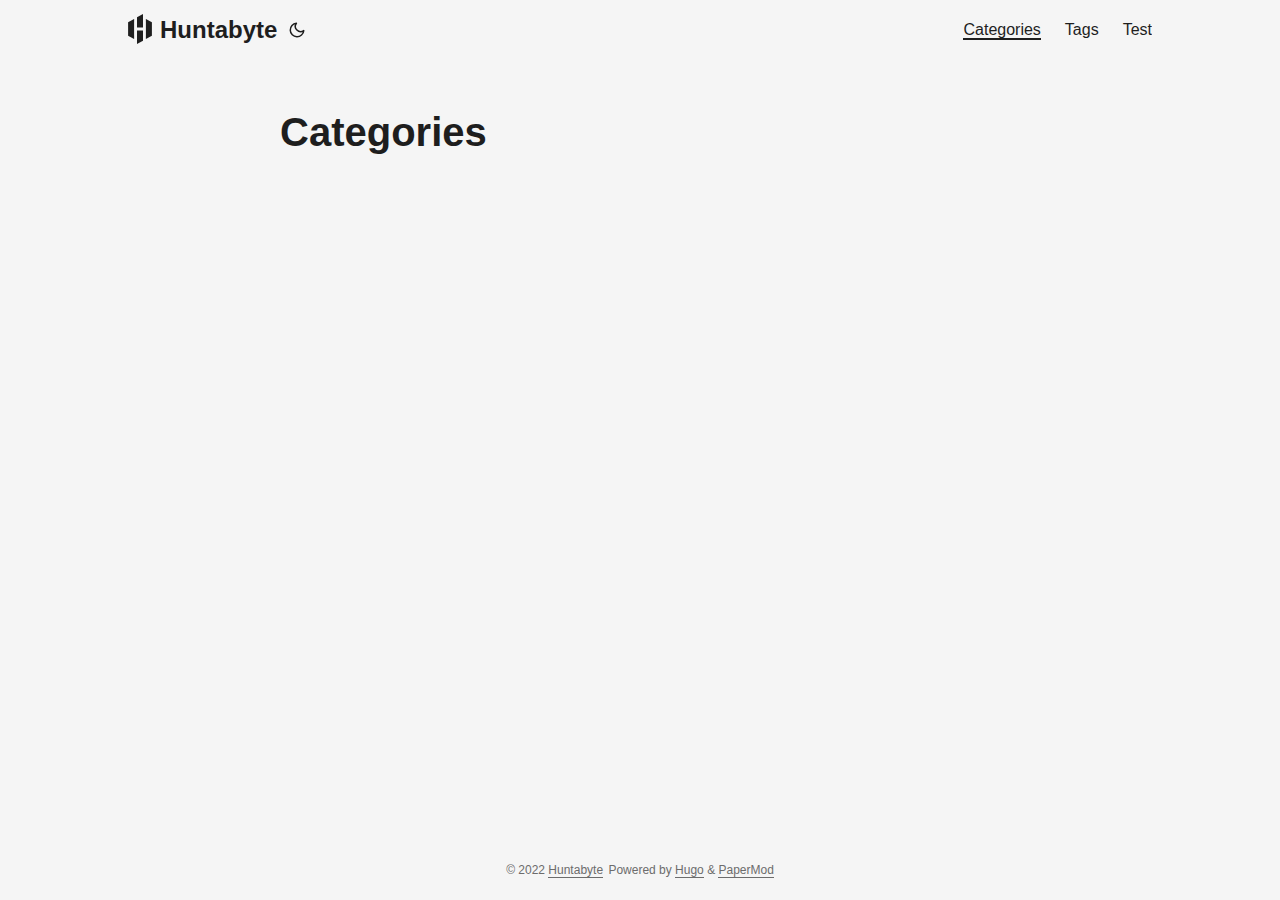
==== categories/index.html @ 432a7222 "init commit" ====
<!doctype html><html lang=en dir=auto><head><meta charset=utf-8><meta http-equiv=x-ua-compatible content="IE=edge"><meta name=viewport content="width=device-width,initial-scale=1,shrink-to-fit=no"><meta name=robots content="index, follow"><title>Categories | Huntabyte</title><meta name=keywords content><meta name=description content="Technology Blog"><meta name=author content><link rel=canonical href=https://huntabyte.com/categories/><link crossorigin=anonymous href=/assets/css/stylesheet.min.ad97a2a73ec10e119dee87a3eb92e070b07ea6d73bebc6bc51188c4994ca4d38.css integrity="sha256-rZeipz7BDhGd7oej65LgcLB+ptc768a8URiMSZTKTTg=" rel="preload stylesheet" as=style><link rel=icon href=https://huntabyte.com/%3Clink%20/%20abs%20url%3E><link rel=icon type=image/png sizes=16x16 href=https://huntabyte.com/%3Clink%20/%20abs%20url%3E><link rel=icon type=image/png sizes=32x32 href=https://huntabyte.com/%3Clink%20/%20abs%20url%3E><link rel=apple-touch-icon href=https://huntabyte.com/%3Clink%20/%20abs%20url%3E><link rel=mask-icon href=https://huntabyte.com/%3Clink%20/%20abs%20url%3E><meta name=theme-color content="#2e2e33"><meta name=msapplication-TileColor content="#2e2e33"><link rel=alternate type=application/rss+xml href=https://huntabyte.com/categories/index.xml><noscript><style>#theme-toggle,.top-link{display:none}</style><style>@media(prefers-color-scheme:dark){:root{--theme:rgb(29, 30, 32);--entry:rgb(46, 46, 51);--primary:rgb(218, 218, 219);--secondary:rgb(155, 156, 157);--tertiary:rgb(65, 66, 68);--content:rgb(196, 196, 197);--hljs-bg:rgb(46, 46, 51);--code-bg:rgb(55, 56, 62);--border:rgb(51, 51, 51)}.list{background:var(--theme)}.list:not(.dark)::-webkit-scrollbar-track{background:0 0}.list:not(.dark)::-webkit-scrollbar-thumb{border-color:var(--theme)}}</style></noscript><meta property="og:title" content="Categories"><meta property="og:description" content="Technology Blog"><meta property="og:type" content="website"><meta property="og:url" content="https://huntabyte.com/categories/"><meta property="og:image" content="https://huntabyte.com/%3Clink%20or%20path%20of%20image%20for%20opengraph,%20twitter-cards%3E"><meta property="og:site_name" content="Huntabyte"><meta name=twitter:card content="summary_large_image"><meta name=twitter:image content="https://huntabyte.com/%3Clink%20or%20path%20of%20image%20for%20opengraph,%20twitter-cards%3E"><meta name=twitter:title content="Categories"><meta name=twitter:description content="Technology Blog"></head><body class=list id=top><script>localStorage.getItem("pref-theme")==="dark"?document.body.classList.add("dark"):localStorage.getItem("pref-theme")==="light"?document.body.classList.remove("dark"):window.matchMedia("(prefers-color-scheme: dark)").matches&&document.body.classList.add("dark")</script><header class=header><nav class=nav><div class=logo><a href=https://huntabyte.com/ accesskey=h title="Huntabyte (Alt + H)"><svg xmlns="http://www.w3.org/2000/svg" viewBox="0 0 90.86 114.52" fill="currentcolor" width="24" height="30"><g id="Layer_2" data-name="Layer 2"><g id="Layer_1-2" data-name="Layer 1"><polygon points="90.86 31.96 90.86 82.55 68 95.41 67.96 95.41 67.96 19.08 68 19.1 90.86 31.96"/><polygon points="0 31.96 0 82.55 22.87 95.41 22.91 95.41 22.91 19.08 22.87 19.1 0 31.96"/><polygon points="56.88 0 56.88 51.72 33.98 51.72 33.98 12.87 56.87 0 56.88 0"/><polygon points="33.98 62.8 56.88 62.8 56.88 101.64 33.98 114.52 33.98 62.8"/></g></g></svg>Huntabyte</a>
<span class=logo-switches><button id=theme-toggle accesskey=t title="(Alt + T)"><svg id="moon" xmlns="http://www.w3.org/2000/svg" width="24" height="24" viewBox="0 0 24 24" fill="none" stroke="currentcolor" stroke-width="2" stroke-linecap="round" stroke-linejoin="round"><path d="M21 12.79A9 9 0 1111.21 3 7 7 0 0021 12.79z"/></svg><svg id="sun" xmlns="http://www.w3.org/2000/svg" width="24" height="24" viewBox="0 0 24 24" fill="none" stroke="currentcolor" stroke-width="2" stroke-linecap="round" stroke-linejoin="round"><circle cx="12" cy="12" r="5"/><line x1="12" y1="1" x2="12" y2="3"/><line x1="12" y1="21" x2="12" y2="23"/><line x1="4.22" y1="4.22" x2="5.64" y2="5.64"/><line x1="18.36" y1="18.36" x2="19.78" y2="19.78"/><line x1="1" y1="12" x2="3" y2="12"/><line x1="21" y1="12" x2="23" y2="12"/><line x1="4.22" y1="19.78" x2="5.64" y2="18.36"/><line x1="18.36" y1="5.64" x2="19.78" y2="4.22"/></svg></button></span></div><ul id=menu><li><a href=https://huntabyte.com/categories/ title=Categories><span class=active>Categories</span></a></li><li><a href=https://huntabyte.com/tags/ title=Tags><span>Tags</span></a></li><li><a href=https://example.org title=Test><span>Test</span></a></li></ul></nav></header><main class=main><header class=page-header><h1>Categories</h1></header><ul class=terms-tags></ul></main><footer class=footer><span>&copy; 2022 <a href=https://huntabyte.com/>Huntabyte</a></span>
<span>Powered by
<a href=https://gohugo.io/ rel="noopener noreferrer" target=_blank>Hugo</a> &
        <a href=https://git.io/hugopapermod rel=noopener target=_blank>PaperMod</a></span></footer><a href=#top aria-label="go to top" title="Go to Top (Alt + G)" class=top-link id=top-link accesskey=g><svg xmlns="http://www.w3.org/2000/svg" viewBox="0 0 12 6" fill="currentcolor"><path d="M12 6H0l6-6z"/></svg></a><script>let menu=document.getElementById("menu");menu&&(menu.scrollLeft=localStorage.getItem("menu-scroll-position"),menu.onscroll=function(){localStorage.setItem("menu-scroll-position",menu.scrollLeft)}),document.querySelectorAll('a[href^="#"]').forEach(e=>{e.addEventListener("click",function(t){t.preventDefault();var e=this.getAttribute("href").substr(1);window.matchMedia("(prefers-reduced-motion: reduce)").matches?document.querySelector(`[id='${decodeURIComponent(e)}']`).scrollIntoView():document.querySelector(`[id='${decodeURIComponent(e)}']`).scrollIntoView({behavior:"smooth"}),e==="top"?history.replaceState(null,null," "):history.pushState(null,null,`#${e}`)})})</script><script>var mybutton=document.getElementById("top-link");window.onscroll=function(){document.body.scrollTop>800||document.documentElement.scrollTop>800?(mybutton.style.visibility="visible",mybutton.style.opacity="1"):(mybutton.style.visibility="hidden",mybutton.style.opacity="0")}</script><script>document.getElementById("theme-toggle").addEventListener("click",()=>{document.body.className.includes("dark")?(document.body.classList.remove("dark"),localStorage.setItem("pref-theme","light")):(document.body.classList.add("dark"),localStorage.setItem("pref-theme","dark"))})</script></body></html>
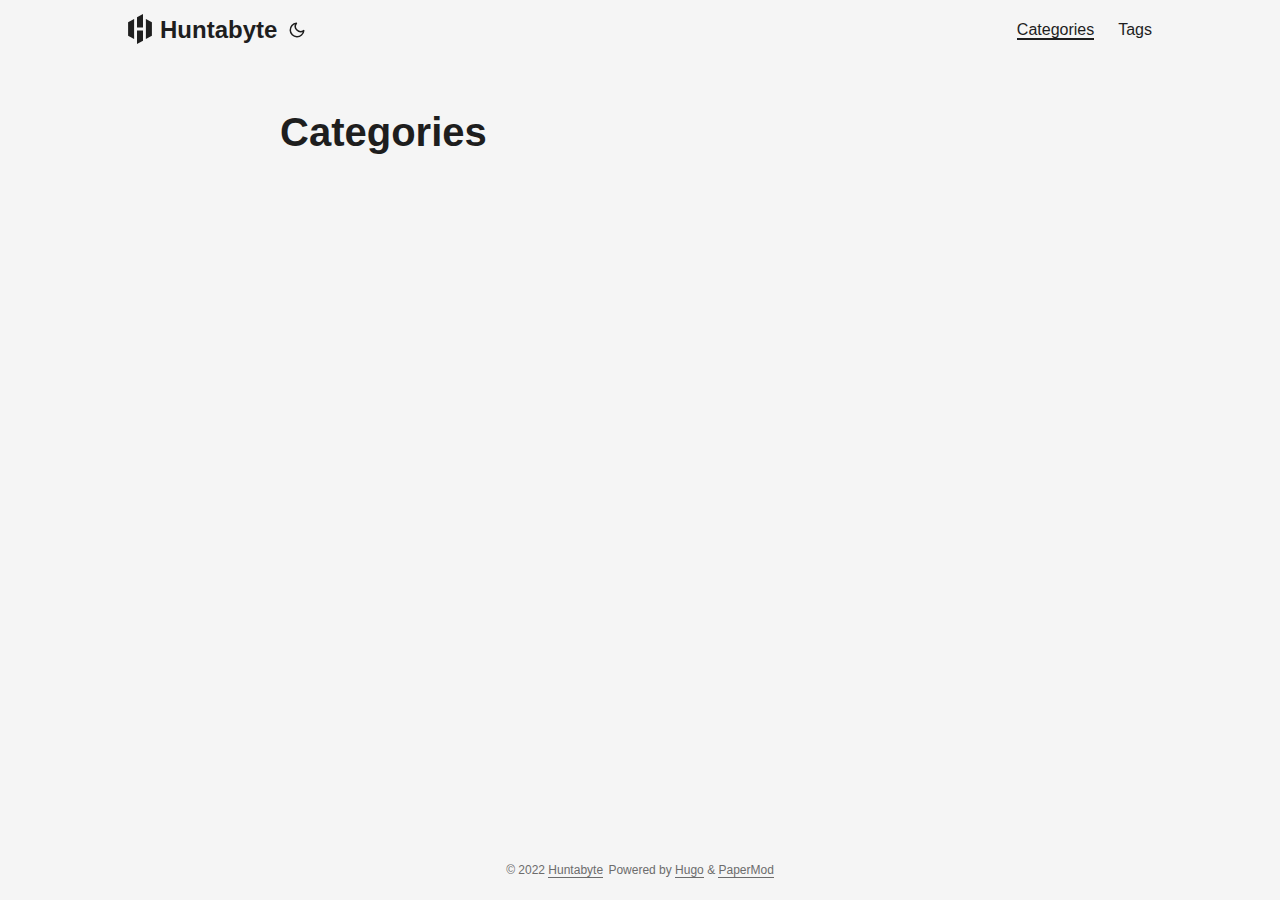
==== commit 30064a3b: "updated menu" ====
--- a/categories/index.html
+++ b/categories/index.html
@@ -1,5 +1,6 @@
-<!doctype html><html lang=en dir=auto><head><meta charset=utf-8><meta http-equiv=x-ua-compatible content="IE=edge"><meta name=viewport content="width=device-width,initial-scale=1,shrink-to-fit=no"><meta name=robots content="index, follow"><title>Categories | Huntabyte</title><meta name=keywords content><meta name=description content="Technology Blog"><meta name=author content><link rel=canonical href=https://huntabyte.com/categories/><link crossorigin=anonymous href=/assets/css/stylesheet.min.ad97a2a73ec10e119dee87a3eb92e070b07ea6d73bebc6bc51188c4994ca4d38.css integrity="sha256-rZeipz7BDhGd7oej65LgcLB+ptc768a8URiMSZTKTTg=" rel="preload stylesheet" as=style><link rel=icon href=https://huntabyte.com/%3Clink%20/%20abs%20url%3E><link rel=icon type=image/png sizes=16x16 href=https://huntabyte.com/%3Clink%20/%20abs%20url%3E><link rel=icon type=image/png sizes=32x32 href=https://huntabyte.com/%3Clink%20/%20abs%20url%3E><link rel=apple-touch-icon href=https://huntabyte.com/%3Clink%20/%20abs%20url%3E><link rel=mask-icon href=https://huntabyte.com/%3Clink%20/%20abs%20url%3E><meta name=theme-color content="#2e2e33"><meta name=msapplication-TileColor content="#2e2e33"><link rel=alternate type=application/rss+xml href=https://huntabyte.com/categories/index.xml><noscript><style>#theme-toggle,.top-link{display:none}</style><style>@media(prefers-color-scheme:dark){:root{--theme:rgb(29, 30, 32);--entry:rgb(46, 46, 51);--primary:rgb(218, 218, 219);--secondary:rgb(155, 156, 157);--tertiary:rgb(65, 66, 68);--content:rgb(196, 196, 197);--hljs-bg:rgb(46, 46, 51);--code-bg:rgb(55, 56, 62);--border:rgb(51, 51, 51)}.list{background:var(--theme)}.list:not(.dark)::-webkit-scrollbar-track{background:0 0}.list:not(.dark)::-webkit-scrollbar-thumb{border-color:var(--theme)}}</style></noscript><meta property="og:title" content="Categories"><meta property="og:description" content="Technology Blog"><meta property="og:type" content="website"><meta property="og:url" content="https://huntabyte.com/categories/"><meta property="og:image" content="https://huntabyte.com/%3Clink%20or%20path%20of%20image%20for%20opengraph,%20twitter-cards%3E"><meta property="og:site_name" content="Huntabyte"><meta name=twitter:card content="summary_large_image"><meta name=twitter:image content="https://huntabyte.com/%3Clink%20or%20path%20of%20image%20for%20opengraph,%20twitter-cards%3E"><meta name=twitter:title content="Categories"><meta name=twitter:description content="Technology Blog"></head><body class=list id=top><script>localStorage.getItem("pref-theme")==="dark"?document.body.classList.add("dark"):localStorage.getItem("pref-theme")==="light"?document.body.classList.remove("dark"):window.matchMedia("(prefers-color-scheme: dark)").matches&&document.body.classList.add("dark")</script><header class=header><nav class=nav><div class=logo><a href=https://huntabyte.com/ accesskey=h title="Huntabyte (Alt + H)"><svg xmlns="http://www.w3.org/2000/svg" viewBox="0 0 90.86 114.52" fill="currentcolor" width="24" height="30"><g id="Layer_2" data-name="Layer 2"><g id="Layer_1-2" data-name="Layer 1"><polygon points="90.86 31.96 90.86 82.55 68 95.41 67.96 95.41 67.96 19.08 68 19.1 90.86 31.96"/><polygon points="0 31.96 0 82.55 22.87 95.41 22.91 95.41 22.91 19.08 22.87 19.1 0 31.96"/><polygon points="56.88 0 56.88 51.72 33.98 51.72 33.98 12.87 56.87 0 56.88 0"/><polygon points="33.98 62.8 56.88 62.8 56.88 101.64 33.98 114.52 33.98 62.8"/></g></g></svg>Huntabyte</a>
-<span class=logo-switches><button id=theme-toggle accesskey=t title="(Alt + T)"><svg id="moon" xmlns="http://www.w3.org/2000/svg" width="24" height="24" viewBox="0 0 24 24" fill="none" stroke="currentcolor" stroke-width="2" stroke-linecap="round" stroke-linejoin="round"><path d="M21 12.79A9 9 0 1111.21 3 7 7 0 0021 12.79z"/></svg><svg id="sun" xmlns="http://www.w3.org/2000/svg" width="24" height="24" viewBox="0 0 24 24" fill="none" stroke="currentcolor" stroke-width="2" stroke-linecap="round" stroke-linejoin="round"><circle cx="12" cy="12" r="5"/><line x1="12" y1="1" x2="12" y2="3"/><line x1="12" y1="21" x2="12" y2="23"/><line x1="4.22" y1="4.22" x2="5.64" y2="5.64"/><line x1="18.36" y1="18.36" x2="19.78" y2="19.78"/><line x1="1" y1="12" x2="3" y2="12"/><line x1="21" y1="12" x2="23" y2="12"/><line x1="4.22" y1="19.78" x2="5.64" y2="18.36"/><line x1="18.36" y1="5.64" x2="19.78" y2="4.22"/></svg></button></span></div><ul id=menu><li><a href=https://huntabyte.com/categories/ title=Categories><span class=active>Categories</span></a></li><li><a href=https://huntabyte.com/tags/ title=Tags><span>Tags</span></a></li><li><a href=https://example.org title=Test><span>Test</span></a></li></ul></nav></header><main class=main><header class=page-header><h1>Categories</h1></header><ul class=terms-tags></ul></main><footer class=footer><span>&copy; 2022 <a href=https://huntabyte.com/>Huntabyte</a></span>
+<!doctype html><html lang=en dir=auto><head><meta charset=utf-8><meta http-equiv=x-ua-compatible content="IE=edge"><meta name=viewport content="width=device-width,initial-scale=1,shrink-to-fit=no"><meta name=robots content="index, follow"><title>Categories | Huntabyte</title><meta name=keywords content><meta name=description content="Technology Blog"><meta name=author content><link rel=canonical href=https://huntabyte.com/categories/><link crossorigin=anonymous href=/assets/css/stylesheet.min.ad97a2a73ec10e119dee87a3eb92e070b07ea6d73bebc6bc51188c4994ca4d38.css integrity="sha256-rZeipz7BDhGd7oej65LgcLB+ptc768a8URiMSZTKTTg=" rel="preload stylesheet" as=style><link rel=icon href=https://huntabyte.com/logo.svg><link rel=icon type=image/png sizes=16x16 href=https://huntabyte.com/logo.svg><link rel=icon type=image/png sizes=32x32 href=https://huntabyte.com/logo.svg><link rel=apple-touch-icon href=https://huntabyte.com/logo.svg><link rel=mask-icon href=https://huntabyte.com/logo.svg><meta name=theme-color content="#2e2e33"><meta name=msapplication-TileColor content="#2e2e33"><link rel=alternate type=application/rss+xml href=https://huntabyte.com/categories/index.xml><noscript><style>#theme-toggle,.top-link{display:none}</style><style>@media(prefers-color-scheme:dark){:root{--theme:rgb(29, 30, 32);--entry:rgb(46, 46, 51);--primary:rgb(218, 218, 219);--secondary:rgb(155, 156, 157);--tertiary:rgb(65, 66, 68);--content:rgb(196, 196, 197);--hljs-bg:rgb(46, 46, 51);--code-bg:rgb(55, 56, 62);--border:rgb(51, 51, 51)}.list{background:var(--theme)}.list:not(.dark)::-webkit-scrollbar-track{background:0 0}.list:not(.dark)::-webkit-scrollbar-thumb{border-color:var(--theme)}}</style></noscript><script async src="https://www.googletagmanager.com/gtag/js?id=G-7BJ5K3CT0T"></script>
+<script>var doNotTrack=!1;if(!doNotTrack){window.dataLayer=window.dataLayer||[];function gtag(){dataLayer.push(arguments)}gtag("js",new Date),gtag("config","G-7BJ5K3CT0T",{anonymize_ip:!1})}</script><meta property="og:title" content="Categories"><meta property="og:description" content="Technology Blog"><meta property="og:type" content="website"><meta property="og:url" content="https://huntabyte.com/categories/"><meta property="og:image" content="https://huntabyte.com/%3Clink%20or%20path%20of%20image%20for%20opengraph,%20twitter-cards%3E"><meta property="og:site_name" content="Huntabyte"><meta name=twitter:card content="summary_large_image"><meta name=twitter:image content="https://huntabyte.com/%3Clink%20or%20path%20of%20image%20for%20opengraph,%20twitter-cards%3E"><meta name=twitter:title content="Categories"><meta name=twitter:description content="Technology Blog"></head><body class=list id=top><script>localStorage.getItem("pref-theme")==="dark"?document.body.classList.add("dark"):localStorage.getItem("pref-theme")==="light"?document.body.classList.remove("dark"):window.matchMedia("(prefers-color-scheme: dark)").matches&&document.body.classList.add("dark")</script><header class=header><nav class=nav><div class=logo><a href=https://huntabyte.com/ accesskey=h title="Huntabyte (Alt + H)"><svg xmlns="http://www.w3.org/2000/svg" viewBox="0 0 90.86 114.52" fill="currentcolor" width="24" height="30"><g id="Layer_2" data-name="Layer 2"><g id="Layer_1-2" data-name="Layer 1"><polygon points="90.86 31.96 90.86 82.55 68 95.41 67.96 95.41 67.96 19.08 68 19.1 90.86 31.96"/><polygon points="0 31.96 0 82.55 22.87 95.41 22.91 95.41 22.91 19.08 22.87 19.1 0 31.96"/><polygon points="56.88 0 56.88 51.72 33.98 51.72 33.98 12.87 56.87 0 56.88 0"/><polygon points="33.98 62.8 56.88 62.8 56.88 101.64 33.98 114.52 33.98 62.8"/></g></g></svg>Huntabyte</a>
+<span class=logo-switches><button id=theme-toggle accesskey=t title="(Alt + T)"><svg id="moon" xmlns="http://www.w3.org/2000/svg" width="24" height="24" viewBox="0 0 24 24" fill="none" stroke="currentcolor" stroke-width="2" stroke-linecap="round" stroke-linejoin="round"><path d="M21 12.79A9 9 0 1111.21 3 7 7 0 0021 12.79z"/></svg><svg id="sun" xmlns="http://www.w3.org/2000/svg" width="24" height="24" viewBox="0 0 24 24" fill="none" stroke="currentcolor" stroke-width="2" stroke-linecap="round" stroke-linejoin="round"><circle cx="12" cy="12" r="5"/><line x1="12" y1="1" x2="12" y2="3"/><line x1="12" y1="21" x2="12" y2="23"/><line x1="4.22" y1="4.22" x2="5.64" y2="5.64"/><line x1="18.36" y1="18.36" x2="19.78" y2="19.78"/><line x1="1" y1="12" x2="3" y2="12"/><line x1="21" y1="12" x2="23" y2="12"/><line x1="4.22" y1="19.78" x2="5.64" y2="18.36"/><line x1="18.36" y1="5.64" x2="19.78" y2="4.22"/></svg></button></span></div><ul id=menu><li><a href=https://huntabyte.com/categories/ title=Categories><span class=active>Categories</span></a></li><li><a href=https://huntabyte.com/tags/ title=Tags><span>Tags</span></a></li></ul></nav></header><main class=main><header class=page-header><h1>Categories</h1></header><ul class=terms-tags></ul></main><footer class=footer><span>&copy; 2022 <a href=https://huntabyte.com/>Huntabyte</a></span>
 <span>Powered by
 <a href=https://gohugo.io/ rel="noopener noreferrer" target=_blank>Hugo</a> &
         <a href=https://git.io/hugopapermod rel=noopener target=_blank>PaperMod</a></span></footer><a href=#top aria-label="go to top" title="Go to Top (Alt + G)" class=top-link id=top-link accesskey=g><svg xmlns="http://www.w3.org/2000/svg" viewBox="0 0 12 6" fill="currentcolor"><path d="M12 6H0l6-6z"/></svg></a><script>let menu=document.getElementById("menu");menu&&(menu.scrollLeft=localStorage.getItem("menu-scroll-position"),menu.onscroll=function(){localStorage.setItem("menu-scroll-position",menu.scrollLeft)}),document.querySelectorAll('a[href^="#"]').forEach(e=>{e.addEventListener("click",function(t){t.preventDefault();var e=this.getAttribute("href").substr(1);window.matchMedia("(prefers-reduced-motion: reduce)").matches?document.querySelector(`[id='${decodeURIComponent(e)}']`).scrollIntoView():document.querySelector(`[id='${decodeURIComponent(e)}']`).scrollIntoView({behavior:"smooth"}),e==="top"?history.replaceState(null,null," "):history.pushState(null,null,`#${e}`)})})</script><script>var mybutton=document.getElementById("top-link");window.onscroll=function(){document.body.scrollTop>800||document.documentElement.scrollTop>800?(mybutton.style.visibility="visible",mybutton.style.opacity="1"):(mybutton.style.visibility="hidden",mybutton.style.opacity="0")}</script><script>document.getElementById("theme-toggle").addEventListener("click",()=>{document.body.className.includes("dark")?(document.body.classList.remove("dark"),localStorage.setItem("pref-theme","light")):(document.body.classList.add("dark"),localStorage.setItem("pref-theme","dark"))})</script></body></html>